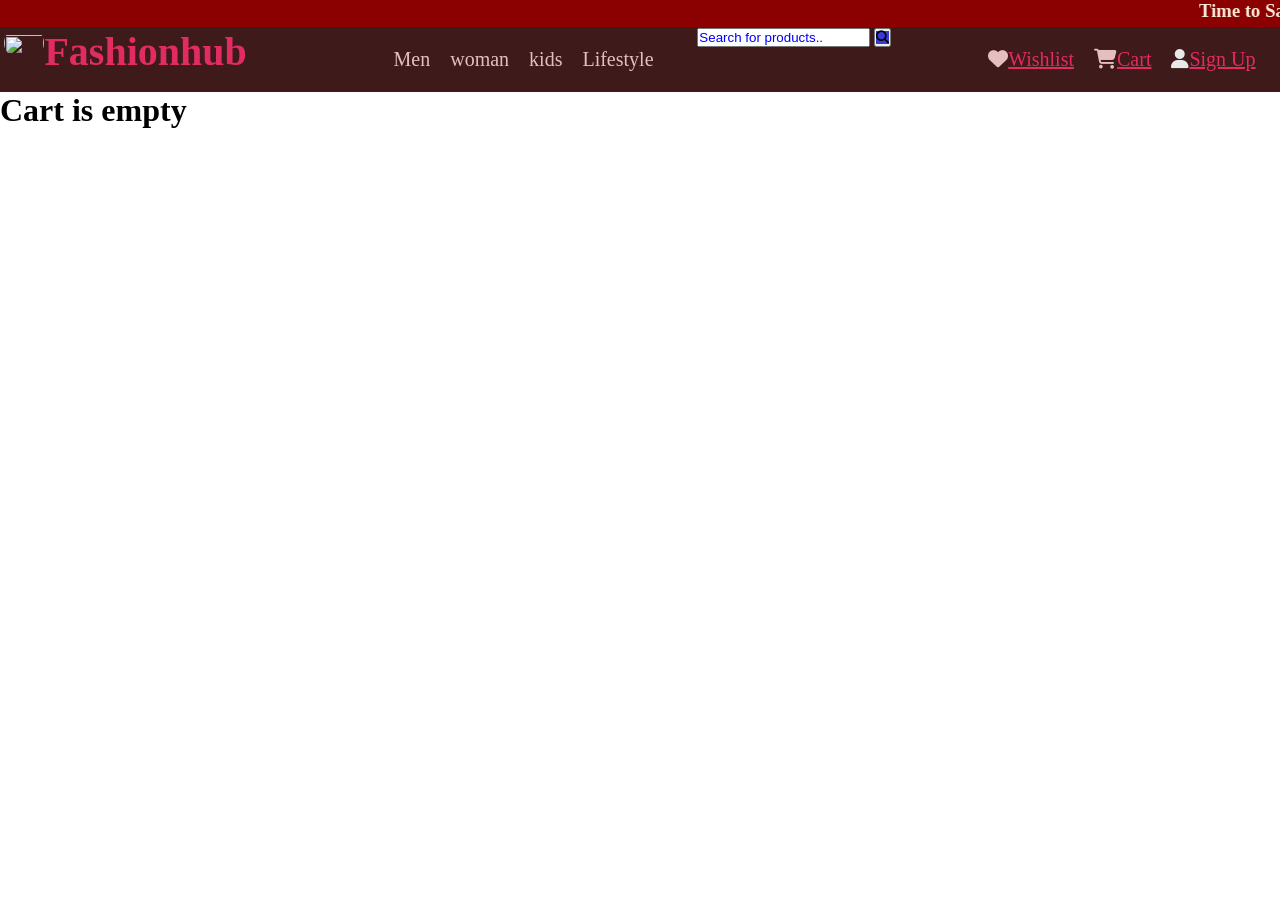
==== cart.html @ aa6d3d0c "project" ====
<!DOCTYPE html>
<html lang="en">
<head>
    <meta charset="UTF-8">
    <meta name="viewport" content="width=device-width, initial-scale=1.0">
    <title>Cart</title>
    <link rel="stylesheet" href="project.css">
    <link rel="preconnect" href="https://fonts.googleapis.com">
<link rel="preconnect" href="https://fonts.gstatic.com" crossorigin>
<link href="https://fonts.googleapis.com/css2?family=Doto:wght@100..900&family=Playwrite+HR+Lijeva:wght@100..400&display=swap" rel="stylesheet">
<link rel="stylesheet" href="https://cdnjs.cloudflare.com/ajax/libs/font-awesome/6.7.1/css/all.min.css" integrity="sha512-5Hs3dF2AEPkpNAR7UiOHba+lRSJNeM2ECkwxUIxC1Q/FLycGTbNapWXB4tP889k5T5Ju8fs4b1P5z/iB4nMfSQ==" crossorigin="anonymous" referrerpolicy="no-referrer" />
</head>
<body>
    <h3 class="mark">
        <marquee>Time to Sale-a-brate! Up To 50%* off on Select Apparel & Home Essentials | *T&C Apply</marquee>
    </h3>
    <nav class="di">
        <h1 class="sea"><img src="th5.jpg" alt=""></i><a href="Project.html" >Fashionhub</a></h1>
    <div style="width: 367px;"><ul class="left">
            <li>Men</li>
            <li>woman</li>
            <li>kids</li>
            <li>Lifestyle</li>
            

        </ul>
    </div>
        
        <!-- <div class="sea1">
            <input type="text" placeholder="what are you looking for">
            <button class="sea2">Search</button>
        </div> -->
        <form class="search" action="" >
            <input type="text" placeholder="Search for products.." name="search">
            <button type="submit"><i class="fa fa-search"></i></button>
        </form>
        <ul>
            <li><i class="fa-solid fa-heart"></i><a href="wishlist.html">Wishlist</a></li>
            <li><i class="fa-solid fa-cart-shopping"></i><a href="cart.html">Cart</a></li>
            <li><i  class="fa-solid fa-user" style="color: #e8e8e8;"></i><a href="Sign in.html">Sign Up</a></li>
        </ul>
        
        
        
            
    

        
        <!-- <h4 class="two">Account</h4>
        <h4 class="three">Log IN</h4>
        <br> -->
    
    </nav>
    <h1>Cart is empty</h1>
    
</body>
</html>
---- project.css ----
* {
    padding: 0px;
    margin: 0px;
}

.mark {
    background-color: rgb(139, 0, 0);
    color: antiquewhite;
}

.di {
    /* text-align: center; */
    background-color: rgb(62, 26, 26);
    display: flex;
    justify-content: space-around;
    gap: 10px;
    padding: 1px;

}
@media  screen and (max-width: 400px) {
    /* body{
        background-color: black;
    } */
    div .left{
        display: flexbox
    }
    
}
.sea img{
    width: 40px;
    border-radius: 20px;
    height: 30px;
    

}

.y1::before{
    content: "U";
    color: rgb(220, 0, 37);
    font-size: 55px;
    padding-left: 5px;
    /* font-family: 'Courier New', Courier, monospace; */
    font-family: "Rye", serif;
    
}


.sea .y1{
    color: rgb(214, 214, 214);
}
.sea{

    font-size: 40px;
    
    /* font-style: bold; */
    /* font-family: "Edu AU VIC WA NT Guides", cursive; */
    /* font-family: "Doto", sans-serif; */
    /* font-family: "Bungee Tint", sans-serif; */
    font-family: "Rye", serif;
    /* color: rgb(0, 204, 126); */
    /* font-family: "Playwrite HR Lijeva", cursive; */
    /* font-family: 'Franklin Gothic Medium', 'Arial Narrow', Arial, sans-serif; */
    padding-right: 50px;
    text-decoration: none;
    

}


.left {
    color: blue;
    margin: 20px;
    font-size: 22px;
    padding-right: 800px;
    gap: 100px;


}
.left a{
    text-decoration: none;
    color: rgba(250, 235, 215, 0.855);
}
.left a li{
    color: aqua;
    font-size: 25px;
    
}


/* .search {
    padding-top: 20px;
    height: 60px;
    gap: 50px;
} */
input::placeholder{
    color: blue;
}
button i{
    background-color: rgb(58, 58, 209);
}

.sea2 {
    background-color: rgb(76, 76, 254);

}
.head1 li i a{
    text-decoration: none;
}

.di ul {

    display: flex;
    color: rgba(233, 196, 196, 0.975);
    list-style: none;
    gap: 20px;
    margin: 20px;
    font-size: 20px;
    margin-left: 80px;



}

.di h2 {
    padding-top: 30px;
}

.di a {
    color: rgb(226, 43, 98);
}

.sign {

    text-align: center;
    padding-top: 50px;
}
.di .sea a{
    text-decoration: none;

}
div .left li:hover{
    background-color: rgb(37, 141, 24);
    color: antiquewhite;

}

.im img{
    /* height: 100vh; */
    
    /* background-repeat: no-repeat;
    animation-name: head;
    /* background-size: cover; */
    /* animation-duration: 2s;
    animation-direction: alternate;
    animation-iteration-count: infinite; */

    
    /* height: 650px; */
}
/* /* @keyframes head{
    0%{
        background-image: url(middle/home.avif);
    }
    50%{
        background-image: url(middle/home2.webp);
    }
    100%{
        background-image: url(middle/home3.webp);
    } */
    
 */
.he1 ul{
    display: flex;
    justify-content: center;
    gap: 50px;
    padding-top: 100px;

    
}
.middle{
    text-align: center;
    color: rgb(169, 85, 85);
    font-size: 40px;
    font-style: italic
}
span{
    color: rgb(1, 23, 213);
}

.middle ul{
    display: flex;
    justify-content: center;
    list-style: none;
    gap: 100px;
    padding-top: 60px;
}
ul .m1,.m2,.m3{
    border: 5px solid rgba(9, 138, 218, 0.593);
    background-color: rgba(9, 138, 218, 0.593);
    color: rgb(243, 243, 243);
}
footer .foot{
    height: 400px;
    width: 100%;
    background-color: rgb(233, 196, 196);
    display: flex;
    gap: 150px;
    

}
.f1,.f2,.f3,.f4{
    padding-top: 20px;
}
.f1 h1{
    color: rgb(12, 71, 3);
    padding-bottom: 10px;
}
.f1{
    padding-left: 30px;
    padding-top: 20px;
    list-style: none;
    
}
.f1 li{
    font-size: larger;
    padding: 2px;
    padding-left: 10px;
    font-style: italic;
}
.f2 li{
    list-style: none;
    /* font-size: larger; */
    padding: 2px;
    padding-left: 10px;
    font-style: bold;
}
.f2 h1{
    padding-bottom: 10px;
    color: rgb(12, 71, 3);
}
.f3 li{
    list-style: none;
    /* font-size: larger; */
    padding: 2px;
    padding-left: 10px;
    font-style: italic;
}
.f3 h1{
    padding-bottom: 10px;
    color: rgb(12, 71, 3);
}
.f3 h2{
    padding-top: 70px;
    font-size: 30px;
    
    
}
.f3 a{
    text-decoration: none;
    font-size: 20px;
    color: rgba(124, 0, 104, 0.819);
}

.f4 img{
    padding-top: 30px;
}

.f4 button{
    background-color: black;
    color: antiquewhite;
    width: 150px;
    height: 40px;
}



/* .di .sea:hover{
    background-color: blueviolt;

} */

/* .mark{
    background-color: maroon;
    color: aqua;
}
.desi{
    display: flex;
    /* justify-content: space-around; */
/* padding: 20px;
    background-color: whitesmoke;
}
.pp{
    color: maroon;
    font-family: "Playwrite HR Lijeva", cursive;
    /* font-size: 60px; */

/* padding-right: 200px;

}
.desi sea{
    width: 80px;
} */
*/ */
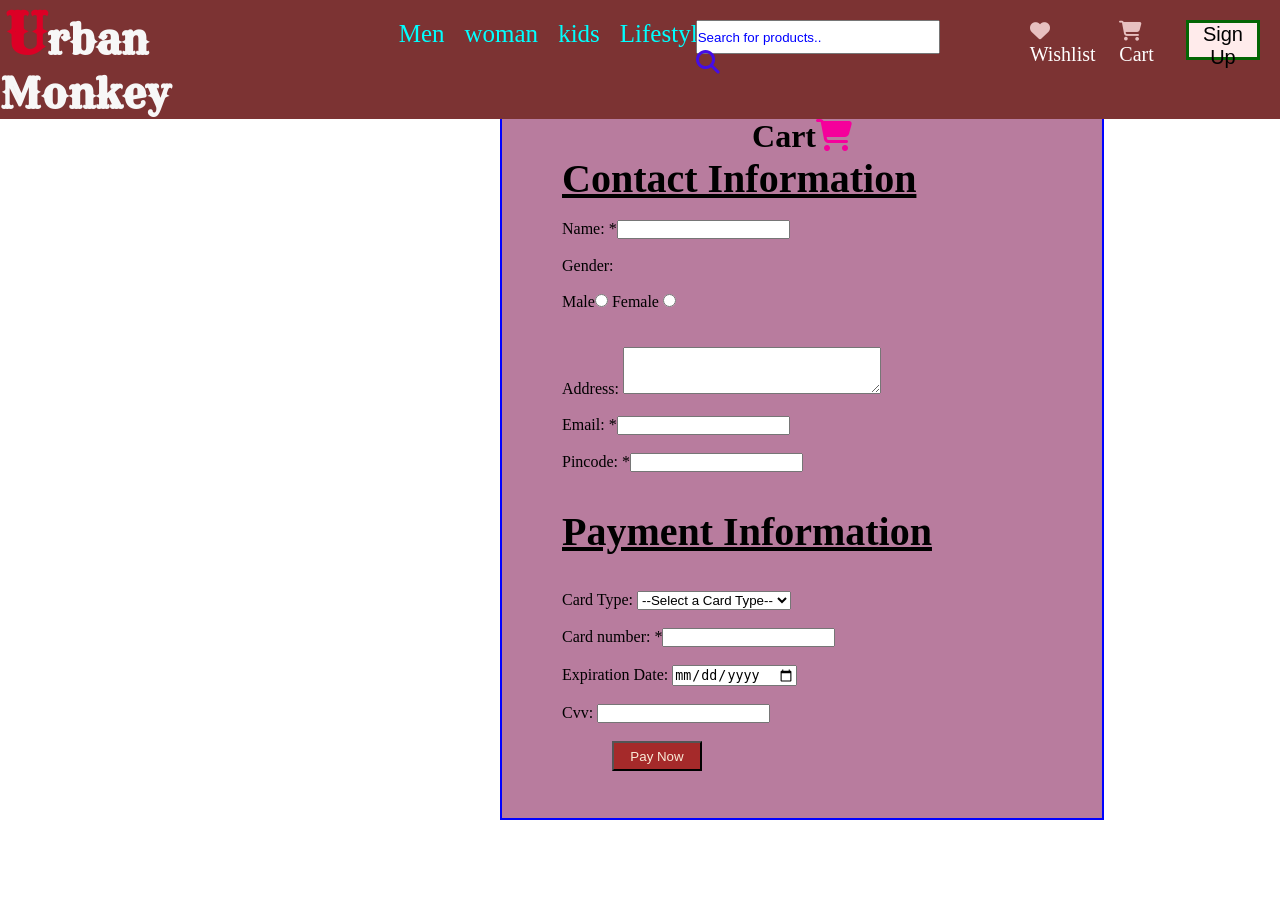
==== commit a19dabe0: "new" ====
--- a/cart.html
+++ b/cart.html
@@ -1,57 +1,154 @@
 <!DOCTYPE html>
 <html lang="en">
+
 <head>
     <meta charset="UTF-8">
     <meta name="viewport" content="width=device-width, initial-scale=1.0">
     <title>Cart</title>
     <link rel="stylesheet" href="project.css">
     <link rel="preconnect" href="https://fonts.googleapis.com">
-<link rel="preconnect" href="https://fonts.gstatic.com" crossorigin>
-<link href="https://fonts.googleapis.com/css2?family=Doto:wght@100..900&family=Playwrite+HR+Lijeva:wght@100..400&display=swap" rel="stylesheet">
-<link rel="stylesheet" href="https://cdnjs.cloudflare.com/ajax/libs/font-awesome/6.7.1/css/all.min.css" integrity="sha512-5Hs3dF2AEPkpNAR7UiOHba+lRSJNeM2ECkwxUIxC1Q/FLycGTbNapWXB4tP889k5T5Ju8fs4b1P5z/iB4nMfSQ==" crossorigin="anonymous" referrerpolicy="no-referrer" />
+    <link rel="preconnect" href="https://fonts.gstatic.com" crossorigin>
+    <link href="https://fonts.googleapis.com/css2?family=Bowlby+One+SC&family=Bungee+Tint&family=Rye&display=swap"
+        rel="stylesheet">
+
+
+    <link rel="stylesheet" href="https://cdnjs.cloudflare.com/ajax/libs/font-awesome/6.7.1/css/all.min.css"
+        integrity="sha512-5Hs3dF2AEPkpNAR7UiOHba+lRSJNeM2ECkwxUIxC1Q/FLycGTbNapWXB4tP889k5T5Ju8fs4b1P5z/iB4nMfSQ=="
+        crossorigin="anonymous" referrerpolicy="no-referrer" />
 </head>
-<body>
-    <h3 class="mark">
-        <marquee>Time to Sale-a-brate! Up To 50%* off on Select Apparel & Home Essentials | *T&C Apply</marquee>
-    </h3>
+
+<body class="c1">
+
+    <input type="checkbox" name="" id="screen">
     <nav class="di">
-        <h1 class="sea"><img src="th5.jpg" alt=""></i><a href="Project.html" >Fashionhub</a></h1>
-    <div style="width: 367px;"><ul class="left">
-            <li>Men</li>
-            <li>woman</li>
-            <li>kids</li>
-            <li>Lifestyle</li>
-            
-
-        </ul>
-    </div>
-        
-        <!-- <div class="sea1">
-            <input type="text" placeholder="what are you looking for">
-            <button class="sea2">Search</button>
-        </div> -->
-        <form class="search" action="" >
+        <h1 class="sea"><a class="y1" href="Project.html">rban Monkey</a>
+        </h1>
+        <div style="width: 367px;">
+            <ul class="left">
+                <a href="men.html">
+                    <li>Men</li>
+                </a>
+                <a href="Women.html">
+                    <li>woman</li>
+                </a>
+                <a href="Kids.html">
+                    <li>kids</li>
+                </a>
+                <a href="Lifestyle.html">
+                    <li>Lifestyle</li>
+                </a>
+            </ul>
+        </div>
+        <form class="search" action="">
             <input type="text" placeholder="Search for products.." name="search">
-            <button type="submit"><i class="fa fa-search"></i></button>
+            <i class="fa-sharp fa-solid fa-magnifying-glass fa-beat fa-xl" style="color: #440de7;"></i>
         </form>
-        <ul>
+        <ul class="head1">
             <li><i class="fa-solid fa-heart"></i><a href="wishlist.html">Wishlist</a></li>
             <li><i class="fa-solid fa-cart-shopping"></i><a href="cart.html">Cart</a></li>
-            <li><i  class="fa-solid fa-user" style="color: #e8e8e8;"></i><a href="Sign in.html">Sign Up</a></li>
+            <button>
+                <li></i><a href="Sign in.html">Sign Up</a></li>
+            </button>
         </ul>
-        
-        
-        
-            
-    
+        <label for="screen">
+            <i class="fa-solid fa-bars fa-2xl" style="color: wheat"></i>
+        </label>
+    </nav>
+    <br><br>
+    <div class="ca">
+    <h1 class="sign">Cart<i class="fa-solid fa-cart-shopping fa-bounce" style="color: #f5009b;"></i></h1>
 
-        
-        <!-- <h4 class="two">Account</h4>
-        <h4 class="three">Log IN</h4>
-        <br> -->
-    
-    </nav>
-    <h1>Cart is empty</h1>
-    
+    <form action="pay.html" class="t1">
+
+        <h1 class="se1">Contact Information</h1>
+        <br>
+
+        <p>Name: *<input type="text" name="name" id="name" required> </p>
+        <br>
+
+        <legend>Gender:</legend>
+        <br>
+        <p>
+            Male<input type="radio" name="gender" id="Male" >
+            Female <input type="radio" name="gender" id="Female">
+        </p>
+
+
+        <br><br>
+        <p>
+            Address: <textarea name="Address" id="Address" cols="30" rows="3"></textarea>
+        </p>
+        <br>
+        <p> Email: *<input type="text" name="Email" id="Email" ></p>
+        <br>
+        <p> Pincode: *<input type="number" name="Pincode" id="Pincode" ></p>
+        <br><br>
+
+        <h1 class="se1"> Payment Information</h1>
+        <br><br>
+        <p> Card Type:
+            <select name="card_type" id="card_type">
+                <option value="">--Select a Card Type--</option>
+                <option value="visa">Visa</option>
+                <option value="rupay"> Rupay </option>
+                <option value="mastercard">Mastercard</option>
+                <option value="mastercard">Credit Card</option>
+                >
+            </select>
+            <br><br>
+        </p>
+
+        Card number: *<input type="number" name="cardNumber" id="cardNumber" >
+        </p>
+        <br>
+        <p>Expiration Date: <input type="date" name="expiry" id="expiry"></p>
+        <br>
+        <p> Cvv: <input type="password" name="cvv" id="cvv"></p>
+        <br>
+        <input class="e1" type="submit" value="Pay Now"></input>
+    </form>
+    <!-- <form action="Project.html" class="t1">
+        <h1 class="sign">Cart<i class="fa-solid fa-cart-shopping fa-bounce" style="color: #f5009b;"></i></h1>
+        <h1 class="se1">Contact Information</h1>
+
+        <p>Name: *<input type="text" name="name" id="name" required></p>
+
+        <legend>Gender:</legend>
+        <p>
+            Male<input type="radio" name="gender" id="Male" required>
+            Female <input type="radio" name="gender" id="Female">
+        </p>
+
+        <p>Address: <textarea name="Address" id="Address" cols="30" rows="3"></textarea></p>
+
+        <p>Email: *<input type="email" name="Email" id="Email" required></p>
+
+        <p>Pincode: *<input type="number" name="Pincode" id="Pincode" required></p>
+
+        <h1 class="se1">Payment Information</h1>
+
+        <p>Card Type:
+            <select name="card_type" id="card_type" required>
+                <option value="">--Select a Card Type--</option>
+                <option value="visa">Visa</option>
+                <option value="rupay">Rupay</option>
+                <option value="mastercard">Mastercard</option>
+                <option value="credit_card">Credit Card</option>
+            </select>
+        </p>
+
+        <p>Card number: *<input type="number" name="cardNumber" id="cardNumber" required></p>
+
+        <p>Expiration Date: <input type="date" name="expiry" id="expiry"></p>
+
+        <p>CVV: <input type="number" name="cvv" id="cvv" required></p>
+
+        <input  type="submit" value="Pay Now">
+
+    </form> -->
+    <!-- <i class="fa-sharp fa-solid fa-magnifying-glass fa-beat fa-xl" style="color: #440de7;"></i> -->
+</div>
+
 </body>
+
 </html>
--- a/project.css
+++ b/project.css
@@ -4,56 +4,311 @@
 }
 
 .mark {
-    background-color: rgb(139, 0, 0);
+    background-color: rgb(57, 6, 6);
     color: antiquewhite;
+    padding-top: 10px;
+    padding-bottom: 10px;
+
 }
 
 .di {
     /* text-align: center; */
-    background-color: rgb(62, 26, 26);
+    background-color: rgb(124, 51, 51);
     display: flex;
     justify-content: space-around;
     gap: 10px;
-    padding: 1px;
-
-}
-@media  screen and (max-width: 400px) {
-    /* body{
-        background-color: black;
+    position: fixed;
+    width: 100%;
+
+
+
+}
+
+.di label {
+    display: none;
+}
+
+#screen {
+    display: none;
+}
+
+#screen:checked~.di .left {
+    display: block;
+}
+
+#screen:checked~.di .search {
+    display: block;
+}
+
+screen:checked~.di .head1 li {
+    display: block;
+}
+
+/* screen:checked~.di .head1 button{
+    display: block;
+} */
+@media screen and (max-width: 550px) {
+    .di label {
+        display: block;
+
+    }
+
+    .di .left {
+        display: none;
+        position: absolute;
+        top: 90px;
+        /* left: -25px; */
+        left: 0%;
+        padding: 400px;
+        height: 120vh;
+        background-color: blue;
+        margin-left: -100px;
+
+    }
+
+    #btn {
+        font-size: 100px;
+    }
+
+    .search input {
+        margin-right: 400px;
+        margin-top: 200px;
+        font-size: 25px;
+        padding: 20px;
+        padding-right: 160px;
+        /* padding-right: 100px; */
+    }
+
+    .search i {
+
+        /* margin-right: 300px; */
+        display: none;
+    }
+
+    .mark {
+        display: none;
+    }
+
+    .di .search {
+        display: none;
+        position: absolute;
+        right: 50px;
+        top: 100px;
+
+
+    }
+
+    .di .head1 .li a {
+        display: none;
+        position: absolute;
+        top: 150px;
+        left: -5px;
+
+
+    }
+
+    .im a img {
+        width: 1000px;
+    }
+
+    /* .di .head1 button .li{
+        display: none;
+        position: absolute;
+        top: 200px;
+
     } */
-    div .left{
-        display: flexbox
-    }
-    
-}
-.sea img{
+    .h1 h2 {
+        margin-left: 400px;
+
+
+
+    }
+
+    #d {
+        display: grid;
+        /* margin-left: 200px; */
+        width: 1050px;
+        grid-template-columns: repeat(2, auto);
+        /* background-color: black; */
+        gap: 20px;
+
+    }
+
+    #b {
+        display: grid;
+        /* margin-left: 200px; */
+        width: 1050px;
+        grid-template-columns: repeat(2, auto);
+        gap: 20px;
+        /* background-color: black; */
+
+    }
+
+    .middle h1 {
+        margin-left: 400px;
+    }
+
+    .middle .ss {
+        display: grid;
+        margin-left: 525px;
+        grid-template-columns: repeat(2, auto);
+        gap: 20px;
+    }
+
+    .ss img {
+        width: 500px;
+        height: 700px;
+        /* gap: -20px; */
+    }
+
+    /* .foot .f1{
+        background-color: white;
+        /* display: grid;
+        grid-template-columns: repeat(2,auto);
+        width: 900px; */
+    /* }
+    .foot .f2{
+        background-color: white;
+    } */
+    .t1 {
+        padding-right: 700px;
+        /* font-size: 100px; */
+        width: 500px;
+    }
+
+
+}
+
+@media screen and (max-width: 390px) {
+
+    /* .im a img{
+        width: 500px;
+    } */
+    #d {
+        display: grid;
+        /* margin-left: 200px; */
+        width: 1000px;
+        grid-template-columns: repeat(1, auto);
+        /* background-color: black; */
+    }
+
+    #d img {
+        width: 1000px;
+        height: 500px;
+    }
+
+    #b {
+        display: grid;
+        /* margin-left: 200px; */
+        width: 1000px;
+        grid-template-columns: repeat(1, auto);
+        /* background-color: black; */
+    }
+
+    #b img {
+        width: 1000px;
+        height: 500px;
+    }
+
+    .middle h1 {
+        margin-left: 300px;
+    }
+
+    .middle .ss {
+        display: grid;
+        margin-left: 500px;
+        grid-template-columns: repeat(1, auto);
+
+    }
+
+    .ss img {
+        width: 900px;
+        height: 700px;
+    }
+
+    /* .foot ul{
+        
+        display: grid;
+        grid-template-columns: repeat(1,auto);
+        font-size: 50px;
+        background-color: white;
+    } */
+    /* .foot .f1{
+        display: grid;
+        grid-template-columns: repeat(1,auto);
+        background-color: none;
+        font-size: 20px;
+        padding-left: 500px;
+        
+    }
+     */
+    .log {
+        display: none;
+    }
+
+    .log a {
+        display: none;
+    }
+}
+
+
+.sea img {
     width: 40px;
     border-radius: 20px;
     height: 30px;
-    
-
-}
-
-.y1::before{
+
+
+}
+
+.y1::before {
     content: "U";
     color: rgb(220, 0, 37);
     font-size: 55px;
     padding-left: 5px;
     /* font-family: 'Courier New', Courier, monospace; */
     font-family: "Rye", serif;
+
+}
+
+
+.sea .y1 {
+    color: rgb(247, 247, 247);
+}
+
+/* .sea .y1{
+    height: 40px;
+    width: 90px;
+    background-color: rgb(65, 146, 111);
+    border: 3px solid rgb(4, 101, 4);
+    animation-name: si;
+    animation-duration: 4s;
+    animation-iteration-count: infinite;
+} */
+
+/* @keyframes si {
+    0%{
+        box-shadow: -0px -0px 4px 5px rgb(224, 5, 5);
+    }
+    25%{
+        box-shadow: -0px -0px 4px 5px blue;
+    }
+    50%{
+        box-shadow: -0px -0px 5px 5px rgb(179, 3, 214);
+    }
+    75%{
+        box-shadow: -0px -0px 4px 5px rgb(225, 255, 0);
+    }
+    100%{
+        box-shadow: -0px -0px 4px 5px rgb(2, 255, 251);
+    }
     
-}
-
-
-.sea .y1{
-    color: rgb(214, 214, 214);
-}
-.sea{
+} */
+.sea {
 
     font-size: 40px;
-    
-    /* font-style: bold; */
-    /* font-family: "Edu AU VIC WA NT Guides", cursive; */
+
+    font-style: bold;
+    font-family: "Edu AU VIC WA NT Guides", cursive;
     /* font-family: "Doto", sans-serif; */
     /* font-family: "Bungee Tint", sans-serif; */
     font-family: "Rye", serif;
@@ -62,8 +317,6 @@
     /* font-family: 'Franklin Gothic Medium', 'Arial Narrow', Arial, sans-serif; */
     padding-right: 50px;
     text-decoration: none;
-    
-
 }
 
 
@@ -71,40 +324,104 @@
     color: blue;
     margin: 20px;
     font-size: 22px;
-    padding-right: 800px;
+    padding-right: 600px;
     gap: 100px;
 
 
 }
-.left a{
+
+.left a {
     text-decoration: none;
     color: rgba(250, 235, 215, 0.855);
 }
-.left a li{
+
+.left a li {
     color: aqua;
     font-size: 25px;
-    
-}
-
-
-/* .search {
+
+}
+
+
+.search {
     padding-top: 20px;
     height: 60px;
     gap: 50px;
-} */
-input::placeholder{
+}
+
+.search input {
+    width: 240px;
+    height: 30px;
+}
+
+input::placeholder {
     color: blue;
 }
-button i{
-    background-color: rgb(58, 58, 209);
-}
+
+.search i {
+
+    height: 20px;
+    padding-bottom: 50px;
+    padding-right: 10px;
+
+
+}
+
+/* .search button{
+    height: 32px;
+    background-color: black;
+
+
+} */
 
 .sea2 {
     background-color: rgb(76, 76, 254);
 
 }
-.head1 li i a{
+
+.head1 a {
+    font-size: 20px;
     text-decoration: none;
+    padding-top: 150px;
+}
+
+.head1 button {
+    height: 40px;
+    width: 90px;
+    background-color: rgb(255, 235, 235);
+    border: 3px solid rgb(4, 101, 4);
+    /* box-shadow: -0px -0px 5px 5px blue; */
+    animation-name: si;
+    animation-duration: 4s;
+    animation-iteration-count: infinite;
+}
+
+@keyframes si {
+    0% {
+        box-shadow: -0px -0px 4px 5px rgb(224, 5, 5);
+    }
+
+    25% {
+        box-shadow: -0px -0px 4px 5px blue;
+    }
+
+    50% {
+        box-shadow: -0px -0px 5px 5px rgb(179, 3, 214);
+    }
+
+    75% {
+        box-shadow: -0px -0px 4px 5px rgb(225, 255, 0);
+    }
+
+    100% {
+        box-shadow: -0px -0px 4px 5px rgb(2, 255, 251);
+    }
+
+}
+
+.head1 button li a {
+    color: rgb(0, 0, 0);
+    padding-bottom: 30px;
+
 }
 
 .di ul {
@@ -126,7 +443,8 @@
 }
 
 .di a {
-    color: rgb(226, 43, 98);
+    color: rgb(255, 255, 255);
+
 }
 
 .sign {
@@ -134,19 +452,21 @@
     text-align: center;
     padding-top: 50px;
 }
-.di .sea a{
+
+.di .sea a {
     text-decoration: none;
 
 }
-div .left li:hover{
+
+div .left li:hover {
     background-color: rgb(37, 141, 24);
     color: antiquewhite;
 
 }
 
-.im img{
+.im img {
     /* height: 100vh; */
-    
+
     /* background-repeat: no-repeat;
     animation-name: head;
     /* background-size: cover; */
@@ -154,123 +474,426 @@
     animation-direction: alternate;
     animation-iteration-count: infinite; */
 
-    
-    /* height: 650px; */
-}
-/* /* @keyframes head{
+
+    height: 650px;
+    padding-top: 80px;
+
+}
+
+.h1 h2 {
+    text-align: center;
+    padding-top: 30px;
+    font-size: 50px;
+    color: rgb(222, 7, 7);
+    font-family: "Bungee Tint", serif;
+}
+
+.h1 ul {
+    background-color: rgb(255, 248, 248);
+    padding-top: 20px;
+    display: flex;
+    list-style: none;
+    justify-content: center;
+    gap: 70px;
+}
+
+/* .h1 ul li img{
+    animation-name: swap;
+    animation-duration: 5s;
+    animation-iteration-count: infinite;
+    background-image: url(middle/men.jpg);
+    height: 400px;
+
+}
+@keyframes swap {
     0%{
         background-image: url(middle/home.avif);
     }
-    50%{
-        background-image: url(middle/home2.webp);
-    }
-    100%{
-        background-image: url(middle/home3.webp);
-    } */
+    30%{
+        background-image: url(middle/women.webp);
+    }
+    40%{
+        
+    }
     
- */
-.he1 ul{
-    display: flex;
-    justify-content: center;
-    gap: 50px;
-    padding-top: 100px;
-
-    
-}
-.middle{
+} */
+.middle {
     text-align: center;
     color: rgb(169, 85, 85);
     font-size: 40px;
     font-style: italic
 }
-span{
+
+span {
     color: rgb(1, 23, 213);
 }
 
-.middle ul{
+.middle ul {
     display: flex;
     justify-content: center;
     list-style: none;
     gap: 100px;
     padding-top: 60px;
-}
-ul .m1,.m2,.m3{
-    border: 5px solid rgba(9, 138, 218, 0.593);
-    background-color: rgba(9, 138, 218, 0.593);
+
+}
+
+ul .m1,
+.m2,
+.m3 {
+    border: 5px solid rgba(21, 101, 3, 0.79);
+    background-color: rgb(4, 106, 35);
     color: rgb(243, 243, 243);
-}
-footer .foot{
-    height: 400px;
+
+}
+
+.middle ul li:hover {
+
+    padding: 1px;
+    color: aqua;
+
+
+}
+
+ul a {
+    text-decoration: none;
+}
+
+footer .foot {
+    height: 300px;
     width: 100%;
-    background-color: rgb(233, 196, 196);
+    background-color: rgb(231, 143, 143);
     display: flex;
     gap: 150px;
-    
-
-}
-.f1,.f2,.f3,.f4{
+
+
+}
+
+.f1,
+.f2,
+.f3,
+.f4 {
     padding-top: 20px;
 }
-.f1 h1{
+
+.f1 h1 {
     color: rgb(12, 71, 3);
     padding-bottom: 10px;
 }
-.f1{
+
+.f1 {
     padding-left: 30px;
     padding-top: 20px;
     list-style: none;
-    
-}
-.f1 li{
+
+}
+
+.f1 li {
     font-size: larger;
     padding: 2px;
     padding-left: 10px;
     font-style: italic;
 }
-.f2 li{
+
+.f2 li {
     list-style: none;
     /* font-size: larger; */
     padding: 2px;
     padding-left: 10px;
     font-style: bold;
 }
-.f2 h1{
+
+.f2 h1 {
     padding-bottom: 10px;
     color: rgb(12, 71, 3);
 }
-.f3 li{
+
+.f3 li {
     list-style: none;
     /* font-size: larger; */
     padding: 2px;
     padding-left: 10px;
     font-style: italic;
 }
-.f3 h1{
+
+.f3 h1 {
     padding-bottom: 10px;
     color: rgb(12, 71, 3);
 }
-.f3 h2{
+
+.f3 h2 {
     padding-top: 70px;
     font-size: 30px;
-    
-    
-}
-.f3 a{
+
+
+}
+
+.f3 a {
     text-decoration: none;
     font-size: 20px;
     color: rgba(124, 0, 104, 0.819);
 }
 
-.f4 img{
+.f4 img {
     padding-top: 30px;
 }
 
-.f4 button{
+.f4 button {
     background-color: black;
     color: antiquewhite;
     width: 150px;
     height: 40px;
 }
+
+.log a {
+    text-decoration: none;
+    color: rgb(0, 0, 0);
+    align-items: center;
+    font-size: 30px;
+    padding-left: 500px;
+}
+
+.s2 {
+    background-color: rgb(204, 131, 155);
+}
+
+.container {
+    background-color: rgb(245, 255, 255);
+    height: 400px;
+    width: 400px;
+    margin-left: 38%;
+    padding-top: 1px;
+    margin-top: 70px;
+    padding-bottom: 80px;
+}
+
+.si {
+    text-align: center;
+    padding-top: 50px;
+
+}
+
+.si input {
+    height: 40px;
+    width: 250px;
+}
+
+.si input::placeholder {
+    color: rgba(34, 50, 45, 0.619);
+    font-family: 'Gill Sans', 'Gill Sans MT', Calibri, 'Trebuchet MS', sans-serif;
+    text-align: justify;
+}
+
+.si h6 {
+    font-size: 13px;
+}
+
+.si button {
+    width: 250px;
+    height: 40px;
+    background-color: rgb(221, 50, 87);
+    color: white;
+    font-size: 19px;
+
+}
+
+.men1 ul {
+    display: flex;
+    justify-content: space-around;
+    list-style: none;
+    padding-top: 60px;
+
+
+
+}
+
+.me li {
+
+    /* border: 1px solid rgb(9, 63, 19); */
+    background-color: rgba(255, 255, 255, 0.734);
+
+}
+
+.mee .me {
+    display: flex;
+    justify-content: space-around;
+    list-style: none;
+
+}
+
+.me h3 {
+    color: black;
+}
+
+.me legend {
+    color: red;
+}
+
+.me button {
+    font-size: large;
+    background-color: rgb(238, 39, 39);
+    color: white;
+    width: 120px;
+    border-radius: 100px;
+
+}
+
+.se1 {
+    font-size: 40px;
+    text-decoration: underline;
+}
+
+.e1 {
+    width: 90px;
+    color: antiquewhite;
+    background-color: brown;
+    margin-left: 50px;
+    height: 30px;
+}
+
+.c1 {
+    background-color: rgb(255, 255, 255);
+
+}
+
+
+.ca{
+    margin-left: 500px;
+    
+    height: 750px;
+    width: 600px;
+    justify-content: center;
+    margin-top: 30px;
+    
+    border: 2px solid blue;
+    background-color: rgb(184, 124, 158);
+
+}
+.t1{
+    padding-left: 60px;
+}
+.b1 {
+    font-size: 40px;
+    text-align: center;
+    font-family: Verdana, Geneva, Tahoma, sans-serif;
+    color: rgb(0, 104, 104);
+}
+
+/* 
+body .c1 {
+    font-family: Arial, sans-serif;
+    background-color: #f4f4f4;
+    margin: 0;
+    padding: 0;
+    display: flex;
+    justify-content: center;
+    align-items: center;
+    height: 100vh;
+} */
+
+
+/* form.t1 {
+
+    background-color: rgb(241, 128, 128);
+    padding: 20px;
+    margin-left: 30%;
+    margin-top: 250px; 
+     padding-top: 100px;
+    border-radius: 8px;
+    box-shadow: 0 4px 8px rgba(0, 0, 0, 0.1);
+    width: 100%;
+    max-width: 550px;
+    
+    box-sizing: border-box;
+} */
+/* 
+.sign {
+    padding-left: 100px;
+    font-size: 50px;
+    padding-top: 30px;
+} */
+
+
+/* h1.se1 {
+    font-size: 1.5rem;
+    color: #333;
+    margin-bottom: 20px;
+}
+
+
+input[type="text"],
+input[type="email"],
+input[type="number"],
+input[type="date"],
+textarea,
+select {
+    width: 100%;
+    padding: 10px;
+    margin: 8px 0;
+    border: 1px solid #ccc;
+    border-radius: 4px;
+    box-sizing: border-box;
+}
+
+
+input[type="radio"] {
+    margin: 0 10px 0 0;
+}
+
+
+input[type="submit"] {
+    background-color: #4CAF50;
+    color: white;
+    padding: 12px 20px;
+    border: none;
+    border-radius: 4px;
+    cursor: pointer;
+    font-size: 1rem;
+    width: 100%;
+    margin-top: 20px;
+} */
+
+/* input[type="submit"]:hover {
+    background-color: #45a049;
+    margin-right: 20px;
+}
+
+
+textarea {
+    resize: vertical;
+} */
+
+/* Media query for smaller screens */
+/* @media screen and (max-width: 550px) {
+    .sign {
+        
+        font-size: 50px;
+    }
+
+    form.t1 {
+        padding: 15px;
+        padding-top: 20px;
+        margin: 10px;
+    }
+
+    h1.se1 {
+        font-size: 1.2rem;
+    }
+
+    input[type="text"],
+    input[type="email"],
+    input[type="number"],
+    input[type="date"],
+    textarea,
+    select {
+        padding: 8px;
+    }
+
+    input[type="submit"] {
+        padding: 10px;
+    }
+} */
+
+
 
 
 
@@ -299,5 +922,4 @@
 }
 .desi sea{
     width: 80px;
-} */
-*/ */+}
